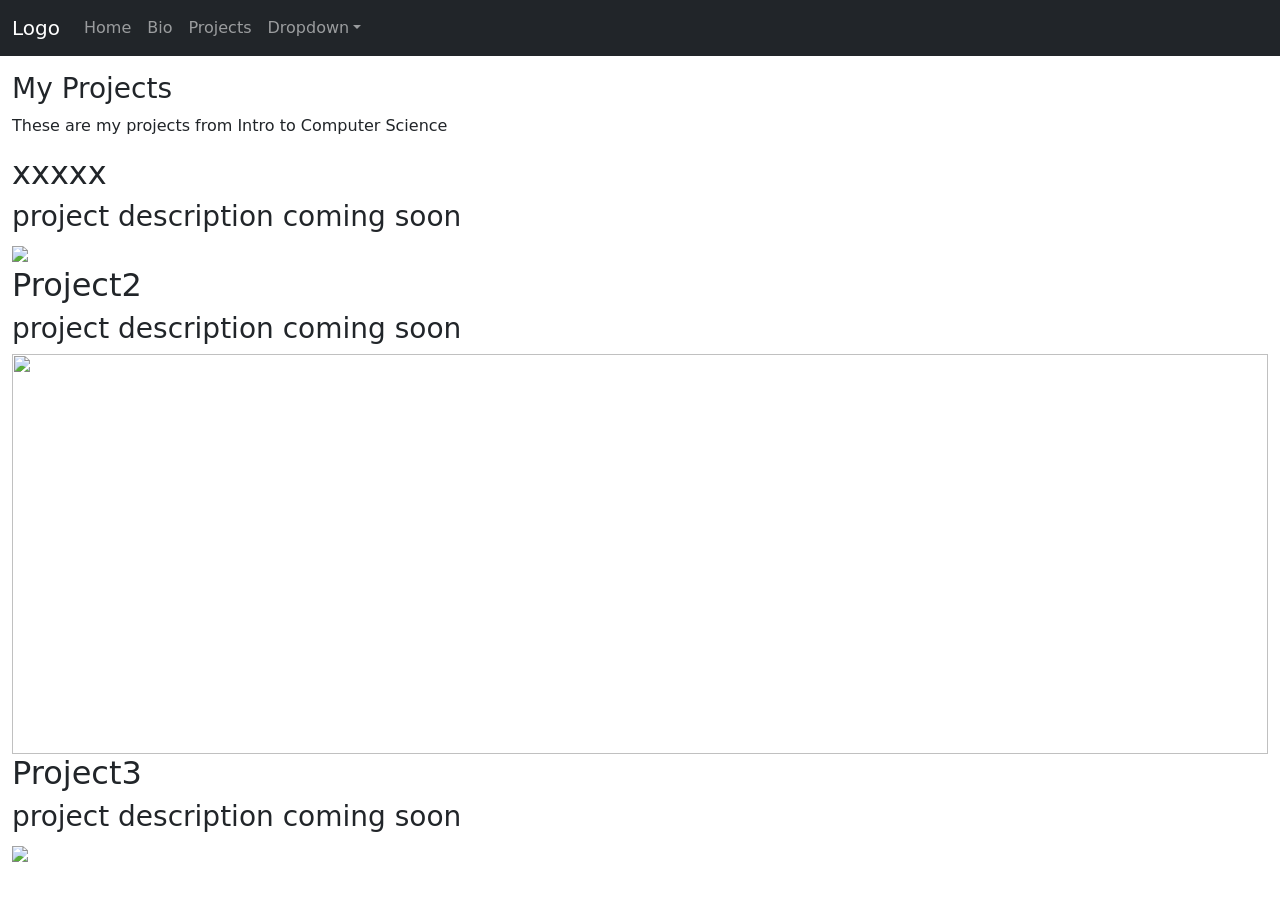
==== project.html @ faac6267 "Create project.html" ====
<!DOCTYPE html>
<html lang="en">
<head>
  <title>Projects Page1</title>
   <link rel="icon" type="image/x-icon" href="https://codehs.com/uploads/260bf716583dcff7c9e928680b827b67">
  <meta charset="utf-8">
  <meta name="viewport" content="width=device-width, initial-scale=1">
  <link href="https://cdn.jsdelivr.net/npm/bootstrap@5.3.3/dist/css/bootstrap.min.css" rel="stylesheet">
  <script src="https://cdn.jsdelivr.net/npm/bootstrap@5.3.3/dist/js/bootstrap.bundle.min.js"></script>
  <link rel="stylesheet" href="mystyles.css">
</head>
<body>

<nav class="navbar navbar-expand-sm bg-dark navbar-dark">
  <div class="container-fluid">
    <a class="navbar-brand" href="#">Logo</a>
    <button class="navbar-toggler" type="button" data-bs-toggle="collapse" data-bs-target="#collapsibleNavbar">
      <span class="navbar-toggler-icon"></span>
    </button>
    <div class="collapse navbar-collapse" id="collapsibleNavbar">
      <ul class="navbar-nav">
        <li class="nav-item">
          <a class="nav-link" href="index.html">Home</a>
        </li>
        <li class="nav-item">
          <a class="nav-link" href="bio.html">Bio</a>
        </li>
        <li class="nav-item">
          <a class="nav-link" href="projects.html">Projects</a>
        </li>  
        <li class="nav-item dropdown">
          <a class="nav-link dropdown-toggle" href="#" role="button" data-bs-toggle="dropdown">Dropdown</a>
          <ul class="dropdown-menu">
            <li><a class="dropdown-item" href="#">Link</a></li>
            <li><a class="dropdown-item" href="#">Another link</a></li>
            <li><a class="dropdown-item" href="#">A third link</a></li>
          </ul>
        </li>
      </ul>
    </div>
  </div>
</nav>

<div class="mainsection container-fluid mt-3">
  <h3>My Projects</h3>
  <p>These are my projects from Intro to Computer Science</p>
  
  <div class="row">
    <div class="col-lg bio1">
      <h2>xxxxx</h2>
      <h3>project description coming soon</h3>
      <img src="https://codehs.com/uploads/bc1df6400f0a0aeadd10babf7c33997e" height="400px">
    </div>
    <div>
        
    </div>
   
      <h2>Project2</h2>
      <h3>project description coming soon</h3>
      <img src="https://codehs.com/uploads/bc1df6400f0a0aeadd10babf7c33997e" height="400px">
    
    </div>
    <div class="col-lg gridSystem">
      <h2>Project3</h2>
      <h3>project description coming soon</h3>
      <img src="https://codehs.com/uploads/bc1df6400f0a0aeadd10babf7c33997e" height="400px">
     
    </div>
  </div>
</div>

</body>
</html>
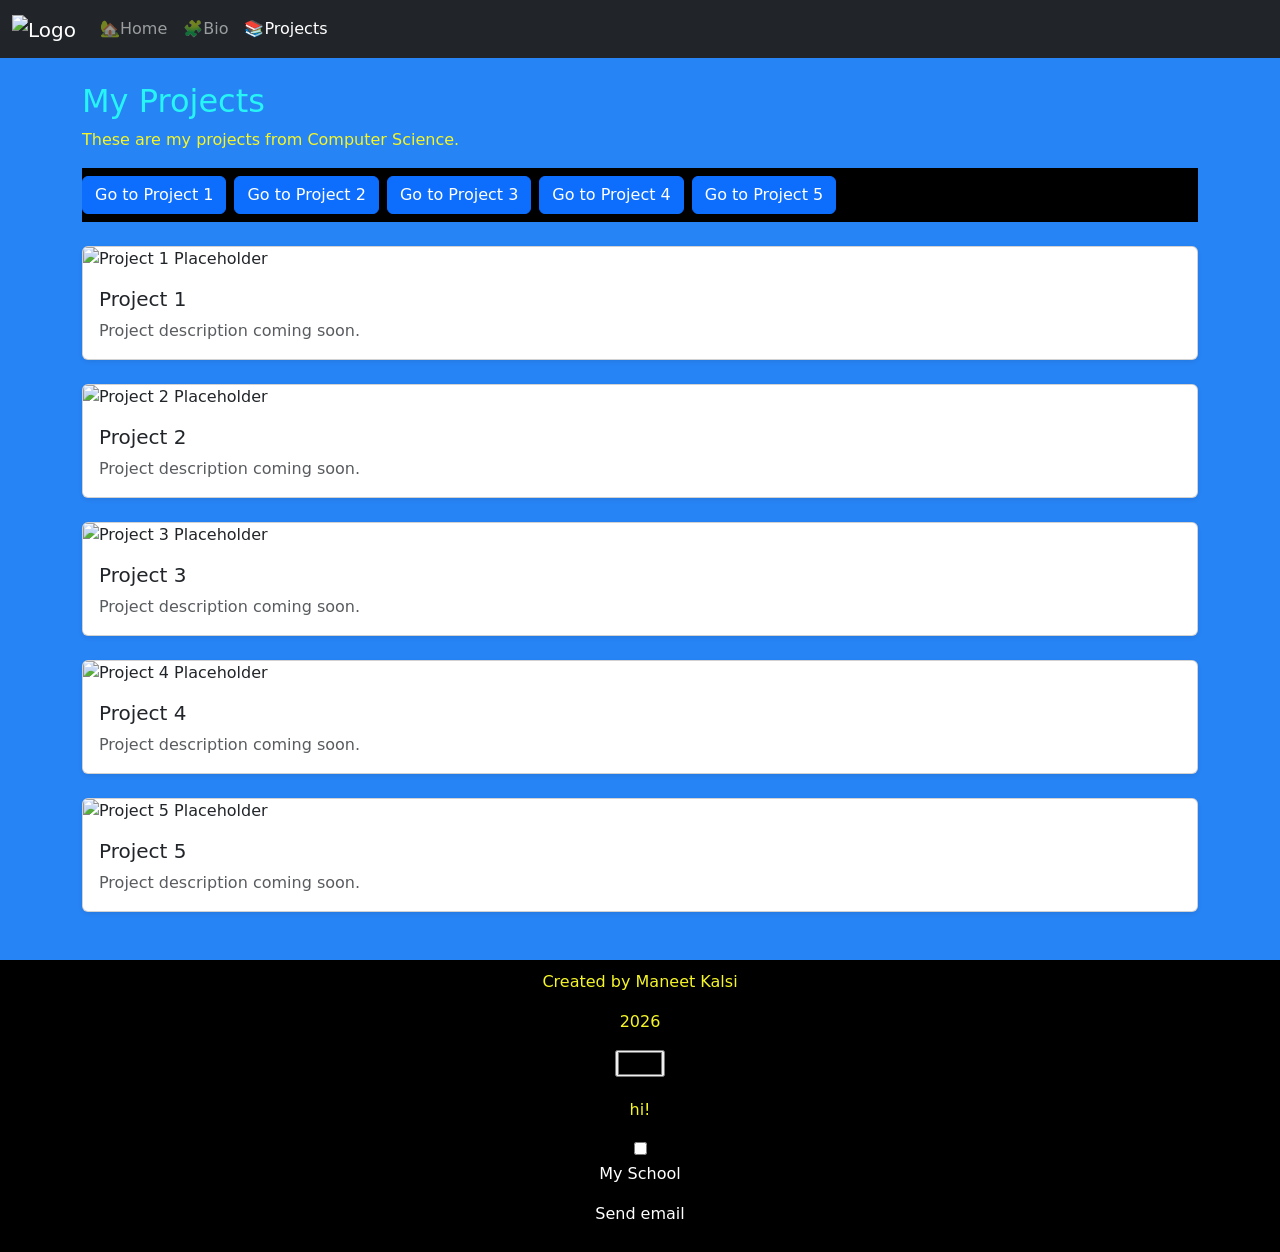
==== commit ca073e82: "Update project.html" ====
--- a/project.html
+++ b/project.html
@@ -1,73 +1,126 @@
 <!DOCTYPE html>
 <html lang="en">
 <head>
-  <title>Projects Page1</title>
-   <link rel="icon" type="image/x-icon" href="https://codehs.com/uploads/260bf716583dcff7c9e928680b827b67">
-  <meta charset="utf-8">
-  <meta name="viewport" content="width=device-width, initial-scale=1">
-  <link href="https://cdn.jsdelivr.net/npm/bootstrap@5.3.3/dist/css/bootstrap.min.css" rel="stylesheet">
-  <script src="https://cdn.jsdelivr.net/npm/bootstrap@5.3.3/dist/js/bootstrap.bundle.min.js"></script>
-  <link rel="stylesheet" href="mystyles.css">
+    <meta charset="UTF-8">
+    <meta name="viewport" content="width=device-width, initial-scale=1.0">
+    <title>Projects</title>
+    <link href="https://cdn.jsdelivr.net/npm/bootstrap@5.3.3/dist/css/bootstrap.min.css" rel="stylesheet">
+    <script src="https://cdn.jsdelivr.net/npm/bootstrap@5.3.3/dist/js/bootstrap.bundle.min.js"></script>
+    <link rel="stylesheet" href="style.css">
+    <link rel="icon" type="image/x-icon" href="https://codehs.com/uploads/260bf716583dcff7c9e928680b827b67">
+    <style>
+    </style>
 </head>
 <body>
 
-<nav class="navbar navbar-expand-sm bg-dark navbar-dark">
-  <div class="container-fluid">
-    <a class="navbar-brand" href="#">Logo</a>
-    <button class="navbar-toggler" type="button" data-bs-toggle="collapse" data-bs-target="#collapsibleNavbar">
-      <span class="navbar-toggler-icon"></span>
-    </button>
-    <div class="collapse navbar-collapse" id="collapsibleNavbar">
-      <ul class="navbar-nav">
-        <li class="nav-item">
-          <a class="nav-link" href="index.html">Home</a>
-        </li>
-        <li class="nav-item">
-          <a class="nav-link" href="bio.html">Bio</a>
-        </li>
-        <li class="nav-item">
-          <a class="nav-link" href="projects.html">Projects</a>
-        </li>  
-        <li class="nav-item dropdown">
-          <a class="nav-link dropdown-toggle" href="#" role="button" data-bs-toggle="dropdown">Dropdown</a>
-          <ul class="dropdown-menu">
-            <li><a class="dropdown-item" href="#">Link</a></li>
-            <li><a class="dropdown-item" href="#">Another link</a></li>
-            <li><a class="dropdown-item" href="#">A third link</a></li>
-          </ul>
-        </li>
-      </ul>
+    <nav class="navbar navbar-expand-sm bg-dark navbar-dark sticky-top">
+        <div class="container-fluid">
+            <a class="navbar-brand" href="#"><img src="https://codehs.com/static/img/logo.png" height="50px" alt="Logo"></a>
+            <button class="navbar-toggler" type="button" data-bs-toggle="collapse" data-bs-target="#collapsibleNavbar">
+                <span class="navbar-toggler-icon"></span>
+            </button>
+            <div class="collapse navbar-collapse" id="collapsibleNavbar">
+                <ul class="navbar-nav">
+                    <li class="nav-item">
+                        <a class="nav-link" href="index.html">🏡Home</a>
+                    </li>
+                    <li class="nav-item">
+                        <a class="nav-link" href="bio.html">🧩Bio</a>
+                    </li>
+                    <li class="nav-item">
+                        <a class="nav-link active" href="project.html">📚Projects</a>
+                    </li>
+                </ul>
+            </div>
+        </div>
+    </nav>
+
+    <div class="container mt-4 mb-5">
+        <h2>My Projects</h2>
+        <p>These are my projects from Computer Science.</p>
+
+        <div class="d-flex flex-wrap gap-2 mb-4 sticky-top bg-black py-2" style="top: 60px; z-index: 1020;">
+            <a href="#project1" class="btn btn-primary">Go to Project 1</a>
+            <a href="#project2" class="btn btn-primary">Go to Project 2</a>
+            <a href="#project3" class="btn btn-primary">Go to Project 3</a>
+            <a href="#project4" class="btn btn-primary">Go to Project 4</a>
+            <a href="#project5" class="btn btn-primary">Go to Project 5</a>
+        </div>
+        
+        <div class="row g-4">
+            <div class="col-12 project-card" id="project1">
+                <div class="card shadow-sm">
+                    <img src="https://codehs.com/uploads/bc1df6400f0a0aeadd10babf7c33997e" class="card-img-top" alt="Project 1 Placeholder">
+                    <div class="card-body">
+                        <h5 class="card-title">Project 1</h5>
+                        <p class="card-text text-muted">Project description coming soon.</p>
+                    </div>
+                </div>
+            </div>
+            
+            <div class="col-12 project-card" id="project2">
+                <div class="card shadow-sm">
+                    <img src="https://codehs.com/uploads/bc1df6400f0a0aeadd10babf7c33997e" class="card-img-top" alt="Project 2 Placeholder">
+                    <div class="card-body">
+                        <h5 class="card-title">Project 2</h5>
+                        <p class="card-text text-muted">Project description coming soon.</p>
+                    </div>
+                </div>
+            </div>
+
+            <div class="col-12 project-card" id="project3">
+                <div class="card shadow-sm">
+                    <img src="https://codehs.com/uploads/bc1df6400f0a0aeadd10babf7c33997e" class="card-img-top" alt="Project 3 Placeholder">
+                    <div class="card-body">
+                        <h5 class="card-title">Project 3</h5>
+                        <p class="card-text text-muted">Project description coming soon.</p>
+                    </div>
+                </div>
+            </div>
+
+            <div class="col-12 project-card" id="project4">
+                <div class="card shadow-sm">
+                    <img src="https://codehs.com/uploads/bc1df6400f0a0aeadd10babf7c33997e" class="card-img-top" alt="Project 4 Placeholder">
+                    <div class="card-body">
+                        <h5 class="card-title">Project 4</h5>
+                        <p class="card-text text-muted">Project description coming soon.</p>
+                    </div>
+                </div>
+            </div>
+
+            <div class="col-12 project-card" id="project5">
+                <div class="card shadow-sm">
+                    <img src="https://codehs.com/uploads/bc1df6400f0a0aeadd10babf7c33997e" class="card-img-top" alt="Project 5 Placeholder">
+                    <div class="card-body">
+                        <h5 class="card-title">Project 5</h5>
+                        <p class="card-text text-muted">Project description coming soon.</p>
+                    </div>
+                </div>
+            </div>
+        </div>
     </div>
-  </div>
-</nav>
 
-<div class="mainsection container-fluid mt-3">
-  <h3>My Projects</h3>
-  <p>These are my projects from Intro to Computer Science</p>
-  
-  <div class="row">
-    <div class="col-lg bio1">
-      <h2>xxxxx</h2>
-      <h3>project description coming soon</h3>
-      <img src="https://codehs.com/uploads/bc1df6400f0a0aeadd10babf7c33997e" height="400px">
-    </div>
-    <div>
-        
-    </div>
-   
-      <h2>Project2</h2>
-      <h3>project description coming soon</h3>
-      <img src="https://codehs.com/uploads/bc1df6400f0a0aeadd10babf7c33997e" height="400px">
-    
-    </div>
-    <div class="col-lg gridSystem">
-      <h2>Project3</h2>
-      <h3>project description coming soon</h3>
-      <img src="https://codehs.com/uploads/bc1df6400f0a0aeadd10babf7c33997e" height="400px">
-     
-    </div>
-  </div>
-</div>
+     <footer>
+        <p>Created by Maneet Kalsi</p>
+        <p>2026</p>
+        <p><input type="color"/></p>
+        <div>
+            <div class="item-hints">
+                <div class="hint" data-position="4">
+                    <span class="hint-radius"></span>
+                    <span class="hint-dot"></span>
+                    <div class="hint-content do--split-children">
+                        <p>hi!</p>
+                    </div>
+                </div>
+            </div>
+            <div class="coolbutton">
+                <input type="checkbox" role="switch" class="liquid-3" />
+            </div>
+        </div>
+        <p><a href="https://granadahigh.livermoreschools.org/" target="_blank" rel="noopener noreferrer">My School</a></p>
+        <p><a href="mailto:maneet.kal@lvjusd.org">Send email</a></p>
+    </footer>
 
 </body>
 </html>
--- a/style.css
+++ b/style.css
@@ -0,0 +1,74 @@
+body{
+    background-color:#2784F5;
+    color:#F5F527;
+    
+}
+
+h1{
+    color:#27F542;
+    
+}
+h2{
+    color:#27F5F5;
+    
+}
+
+
+footer{
+    background-color: black;
+    text-align:center;
+    padding:10px;
+}
+footer a{
+    text-decoration: none;
+    color: white;
+}
+nav a:hover{
+    background-color:grey;
+}
+.toptext{
+    color: orange;
+}
+.bottomtext{
+color: black;
+}
+.parallax {
+  /* The image used */
+  background-image: url("https://codehs.com/uploads/9affe3cddfa2629d7e5f80288382ec33");
+
+  /* Set a specific height */
+  min-height: 500px;
+
+  /* Create the parallax scrolling effect */
+  background-attachment: fixed;
+  background-position: center;
+  background-repeat: no-repeat;
+  background-size: cover;
+  text-align:center;
+  padding-top:250px;
+  font-size:100px;
+  color:red;
+}
+/* The animation code */
+@keyframes myAnimation {
+  from {background-color: red;
+      color:yellow;
+      margin-left: 0px
+  }
+  to {background-color: yellow;
+      color: red;
+      margin-left: 90%;
+  }
+}
+
+/* The element to apply the animation to */
+.colorchanger {
+  width: 100px;
+  height: 100px;
+  background-color: red;
+  animation-name: myAnimation;
+  animation-duration: 4s;
+  animation-iteration-count:infinite;
+  animation-direction: alternate;
+  text-align:center;
+}
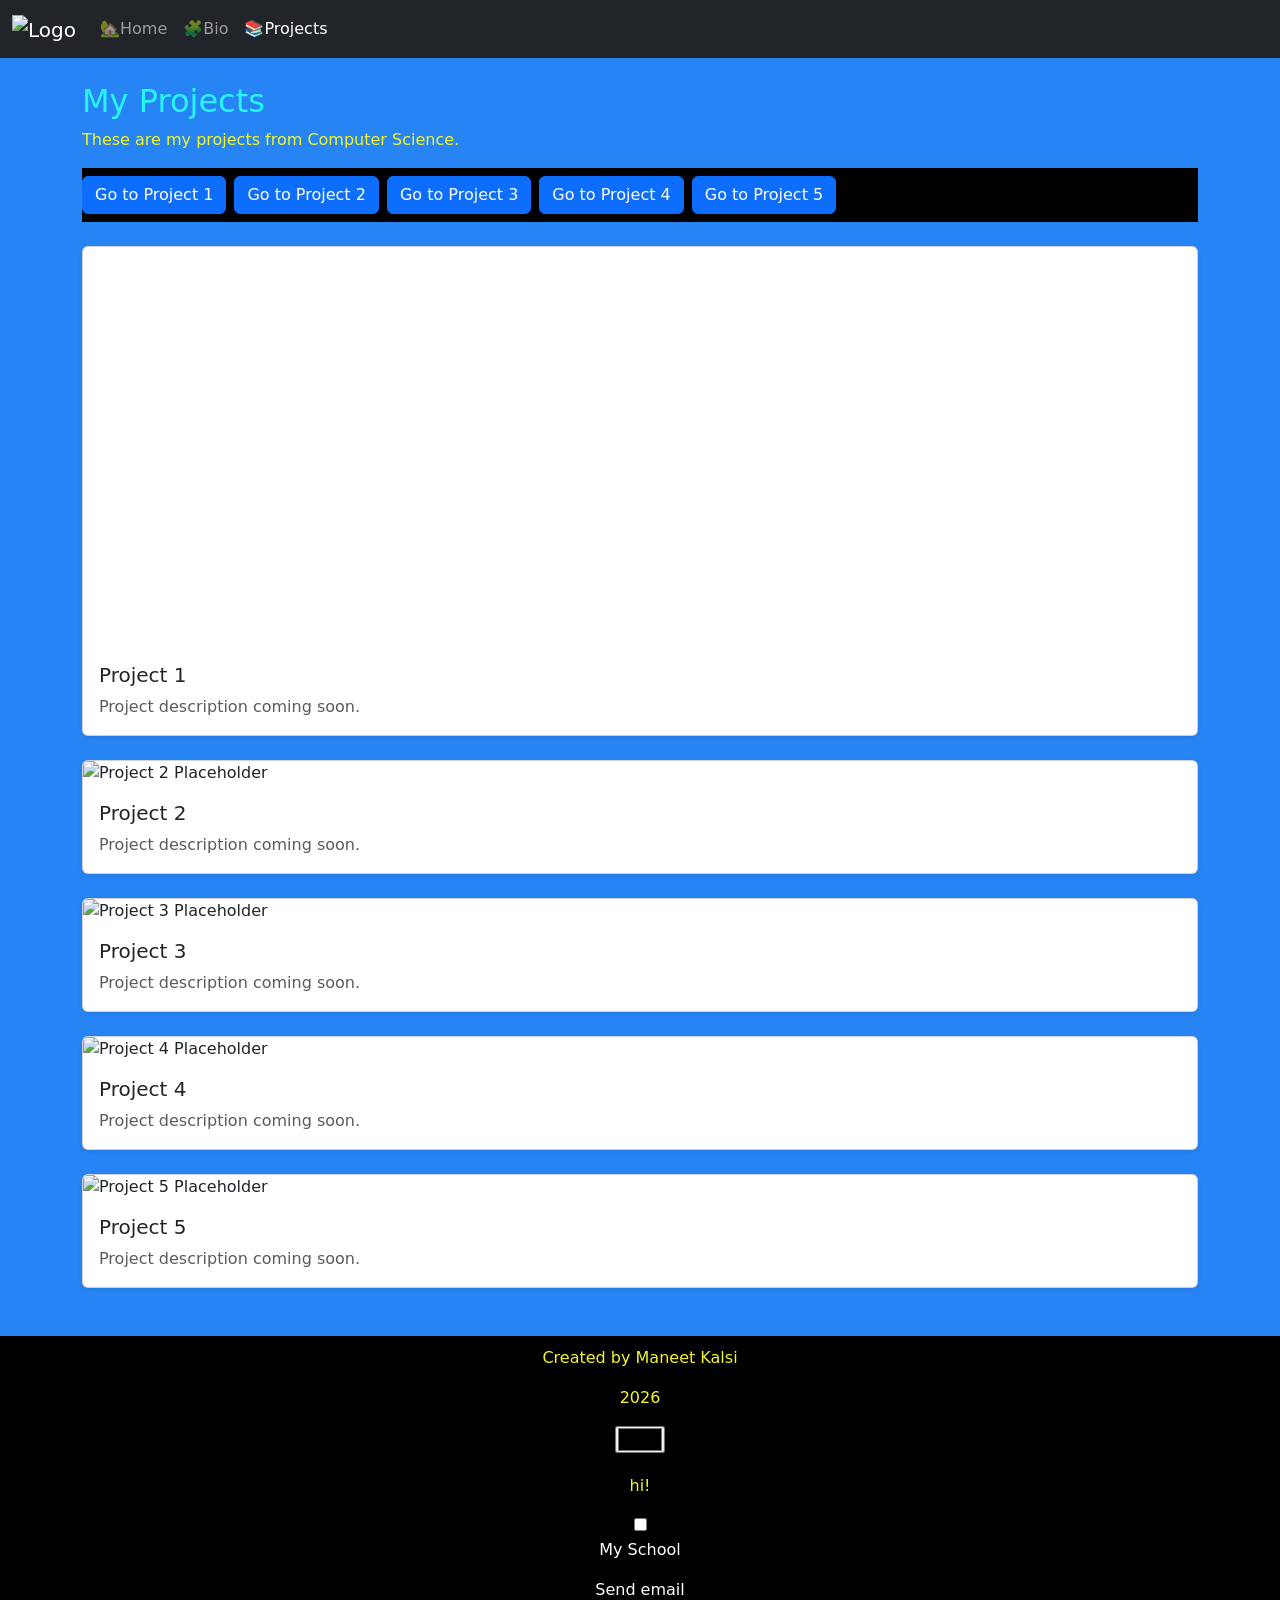
==== commit 0225f814: "Update project.html" ====
--- a/project.html
+++ b/project.html
@@ -50,7 +50,7 @@
         <div class="row g-4">
             <div class="col-12 project-card" id="project1">
                 <div class="card shadow-sm">
-                    <img src="https://codehs.com/uploads/bc1df6400f0a0aeadd10babf7c33997e" class="card-img-top" alt="Project 1 Placeholder">
+                    <iframe src="https://trinket.strivemath.org/embed/python3/60589c7dfdaf?start=result" width="100%" height="400" frameborder="0" marginwidth="0" marginheight="0" allowfullscreen allow="fullscreen" class="embedded-trinket"></iframe>
                     <div class="card-body">
                         <h5 class="card-title">Project 1</h5>
                         <p class="card-text text-muted">Project description coming soon.</p>
